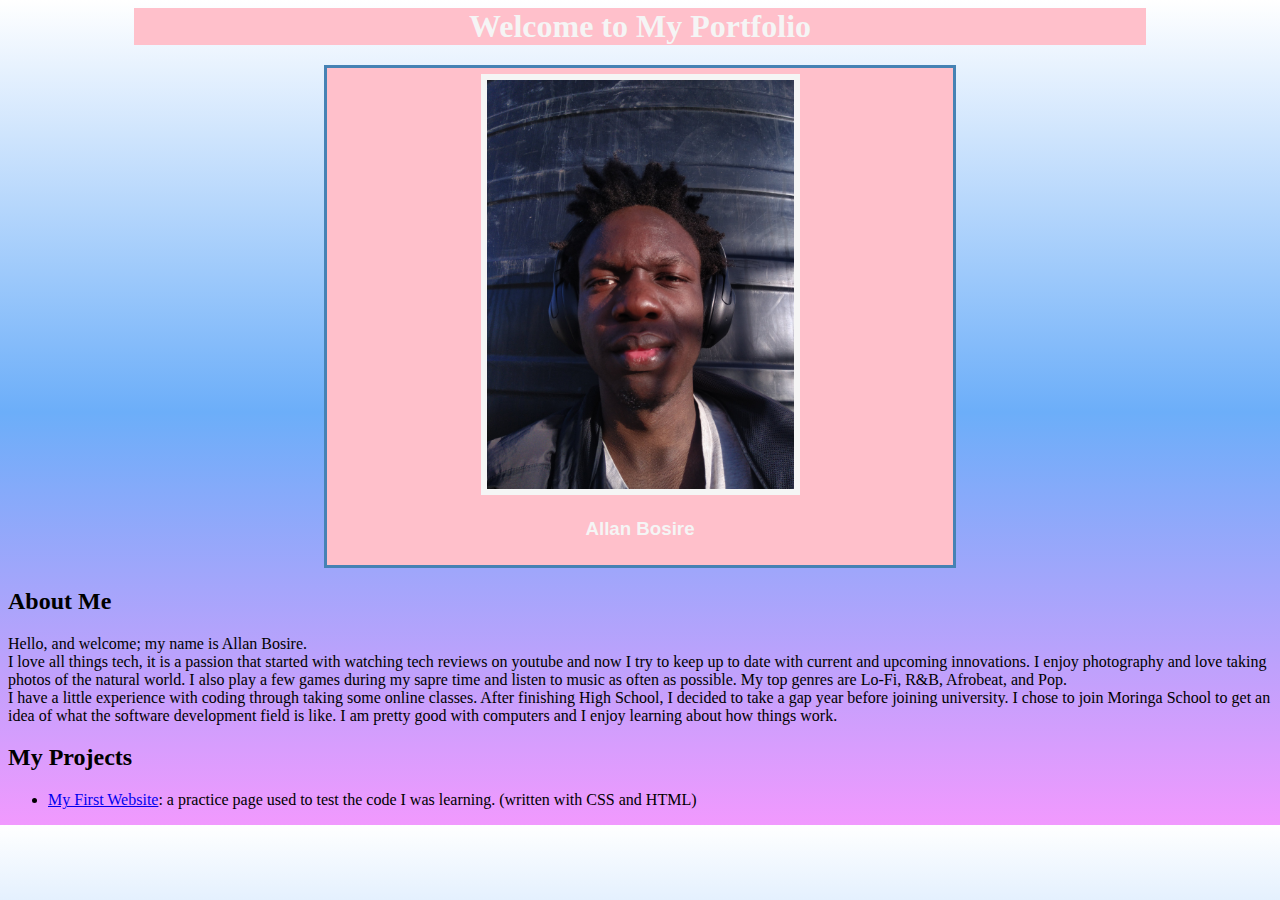
==== index.html @ 7f1f230a "Added about me paragraph and moved brojects to the bottom of page" ====
<!DOCTYPE html>
<html>
    <head>
        <title>My Portfolio</title>
        <link rel="stylesheet" href="css/styles.css" type="text/css">

    </head>
        <h1>Welcome to My Portfolio</h1>
        <div class="heading">
            <img src="images/me.jpg" alt="picture of me">
            <h3>Allan Bosire</h3>
        </div>
        <div>
            <h2>About Me</h2>
                <p>Hello, and welcome; my name is Allan Bosire. <br>
                     I love all things tech, it is a passion that started with watching tech reviews on youtube and now I try to keep up to date with current and upcoming innovations.
                     I enjoy photography and love taking photos of the natural world. I also play a few games during my sapre time and listen to music as often as possible. My top genres are 
                     Lo-Fi, R&B, Afrobeat, and Pop. <br>
                    I have a little experience with coding through taking some online classes. After finishing High School, I decided to take a gap year before joining university. I chose 
                    to join Moringa School to get an idea of what the software development field is like. I am pretty good with computers and I enjoy learning about how things work.</p>
        </div>
        <div>
            <h2>My Projects</h2>
                <ul>
                    <li><a href="https://iallan.github.io/my_first_webpage/">My First Website</a>: a practice page used to test the code I was learning. (written with CSS and HTML)</li>
                </ul>
            <!--insert ul with links to other projects-->
        </div>
    <body>
        
    </body>
</html>
---- css/styles.css ----
body    {
background: #FFFFFF;
background: -moz-linear-gradient(top, #FFFFFF 0%, #6CAEF9 50%, #F199FE 100%);
background: -webkit-linear-gradient(top, #FFFFFF 0%, #6CAEF9 50%, #F199FE 100%);
background: linear-gradient(to bottom, #FFFFFF 0%, #6CAEF9 50%, #F199FE 100%);
background-repeat: inherit;
}
h1  {
    background-color: pink;
    color: whitesmoke;
    text-align: center;
    margin-left: 10%;
    margin-right: 10%;
    margin-top: auto;
    margin-bottom: 20px;
}
.heading {
    text-align: center;
    border: 3px solid steelblue;
    padding: 6px;
    margin-left: 25%;
    margin-right: 25%;
    margin-top: auto;
    margin-bottom: auto;
    background-color: pink;
    font-family: 'Gill Sans', 'Gill Sans MT', Calibri, 'Trebuchet MS', sans-serif;
    color: whitesmoke;
}
.heading img    {
    width: 50%;
    height: auto;
    border: 6px solid whitesmoke;
}
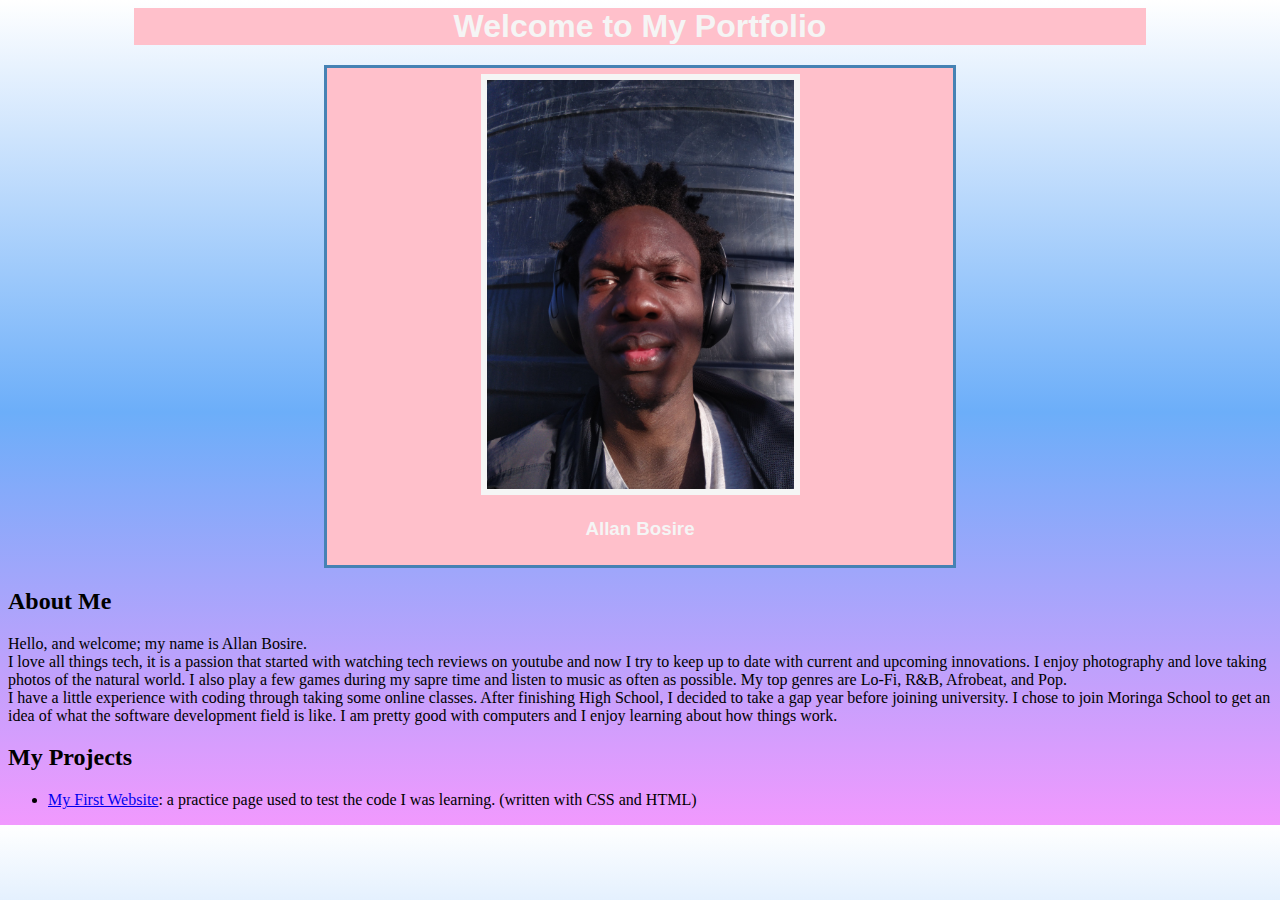
==== commit b0b7dd50: "added font family to heading" ====
--- a/index.html
+++ b/index.html
@@ -10,7 +10,7 @@
             <img src="images/me.jpg" alt="picture of me">
             <h3>Allan Bosire</h3>
         </div>
-        <div>
+        <div class="about">
             <h2>About Me</h2>
                 <p>Hello, and welcome; my name is Allan Bosire. <br>
                      I love all things tech, it is a passion that started with watching tech reviews on youtube and now I try to keep up to date with current and upcoming innovations.
--- a/css/styles.css
+++ b/css/styles.css
@@ -13,6 +13,7 @@
     margin-right: 10%;
     margin-top: auto;
     margin-bottom: 20px;
+    font-family: 'Trebuchet MS', 'Lucida Sans Unicode', 'Lucida Grande', 'Lucida Sans', Arial, sans-serif;
 }
 .heading {
     text-align: center;
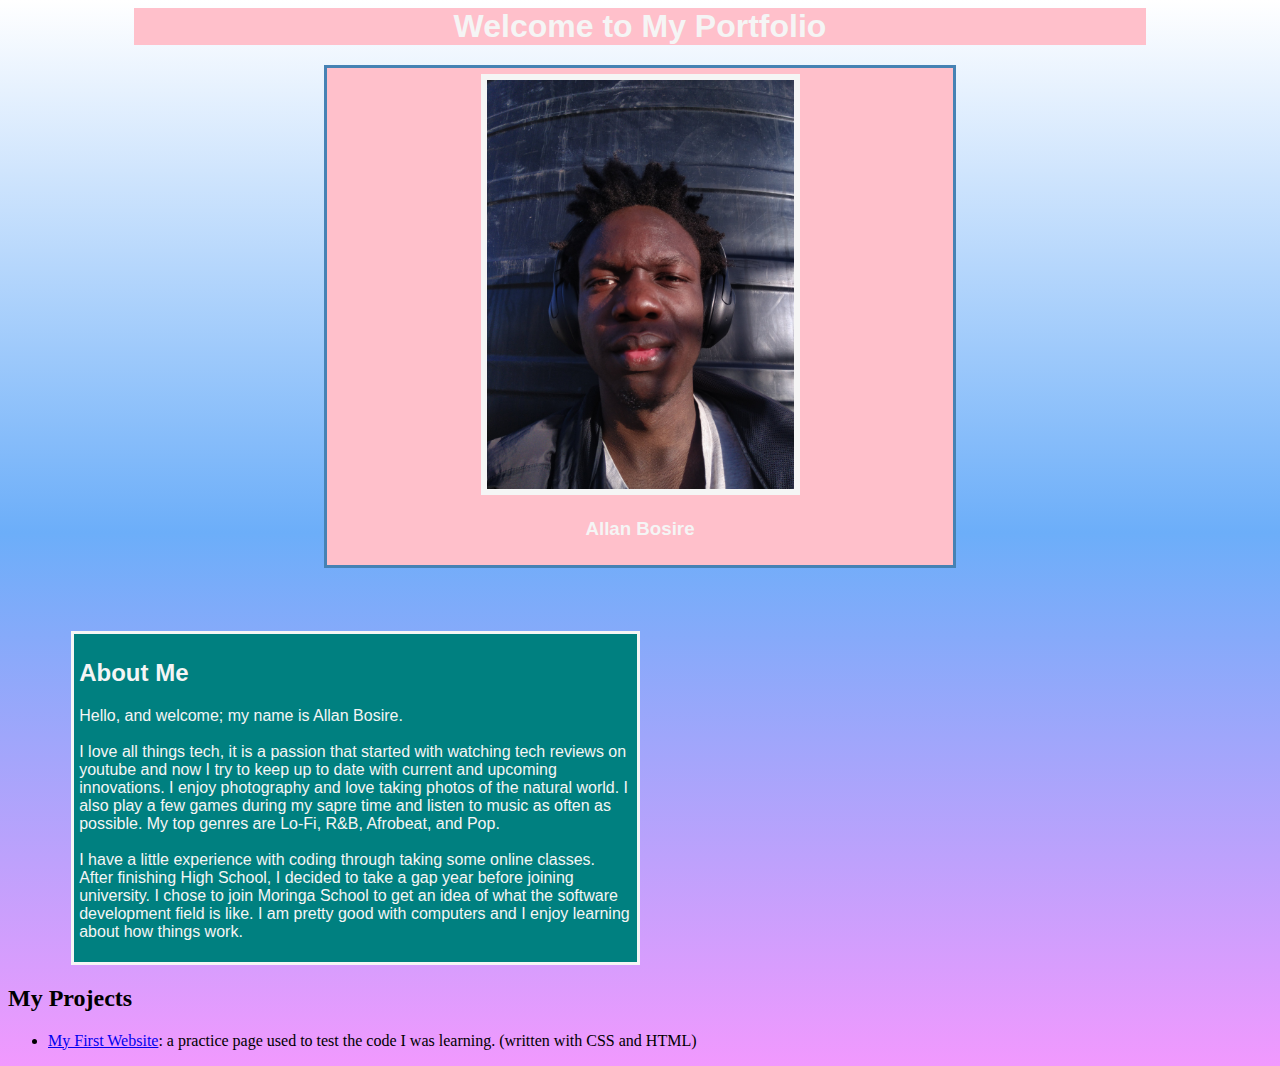
==== commit 8877901d: "Added styling to .about" ====
--- a/index.html
+++ b/index.html
@@ -13,9 +13,11 @@
         <div class="about">
             <h2>About Me</h2>
                 <p>Hello, and welcome; my name is Allan Bosire. <br>
+                    <br>
                      I love all things tech, it is a passion that started with watching tech reviews on youtube and now I try to keep up to date with current and upcoming innovations.
                      I enjoy photography and love taking photos of the natural world. I also play a few games during my sapre time and listen to music as often as possible. My top genres are 
                      Lo-Fi, R&B, Afrobeat, and Pop. <br>
+                     <br>
                     I have a little experience with coding through taking some online classes. After finishing High School, I decided to take a gap year before joining university. I chose 
                     to join Moringa School to get an idea of what the software development field is like. I am pretty good with computers and I enjoy learning about how things work.</p>
         </div>
--- a/css/styles.css
+++ b/css/styles.css
@@ -31,4 +31,15 @@
     width: 50%;
     height: auto;
     border: 6px solid whitesmoke;
+}
+.about  {
+    font-family: 'Gill Sans', 'Gill Sans MT', Calibri, 'Trebuchet MS', sans-serif;
+    color: whitesmoke;
+    border: 3px solid whitesmoke;
+    background-color: teal;
+    padding: 5px;
+    margin-right: 50%;
+    margin-left: 5%;
+    margin-top: 5%;
+    margin-bottom: auto;
 }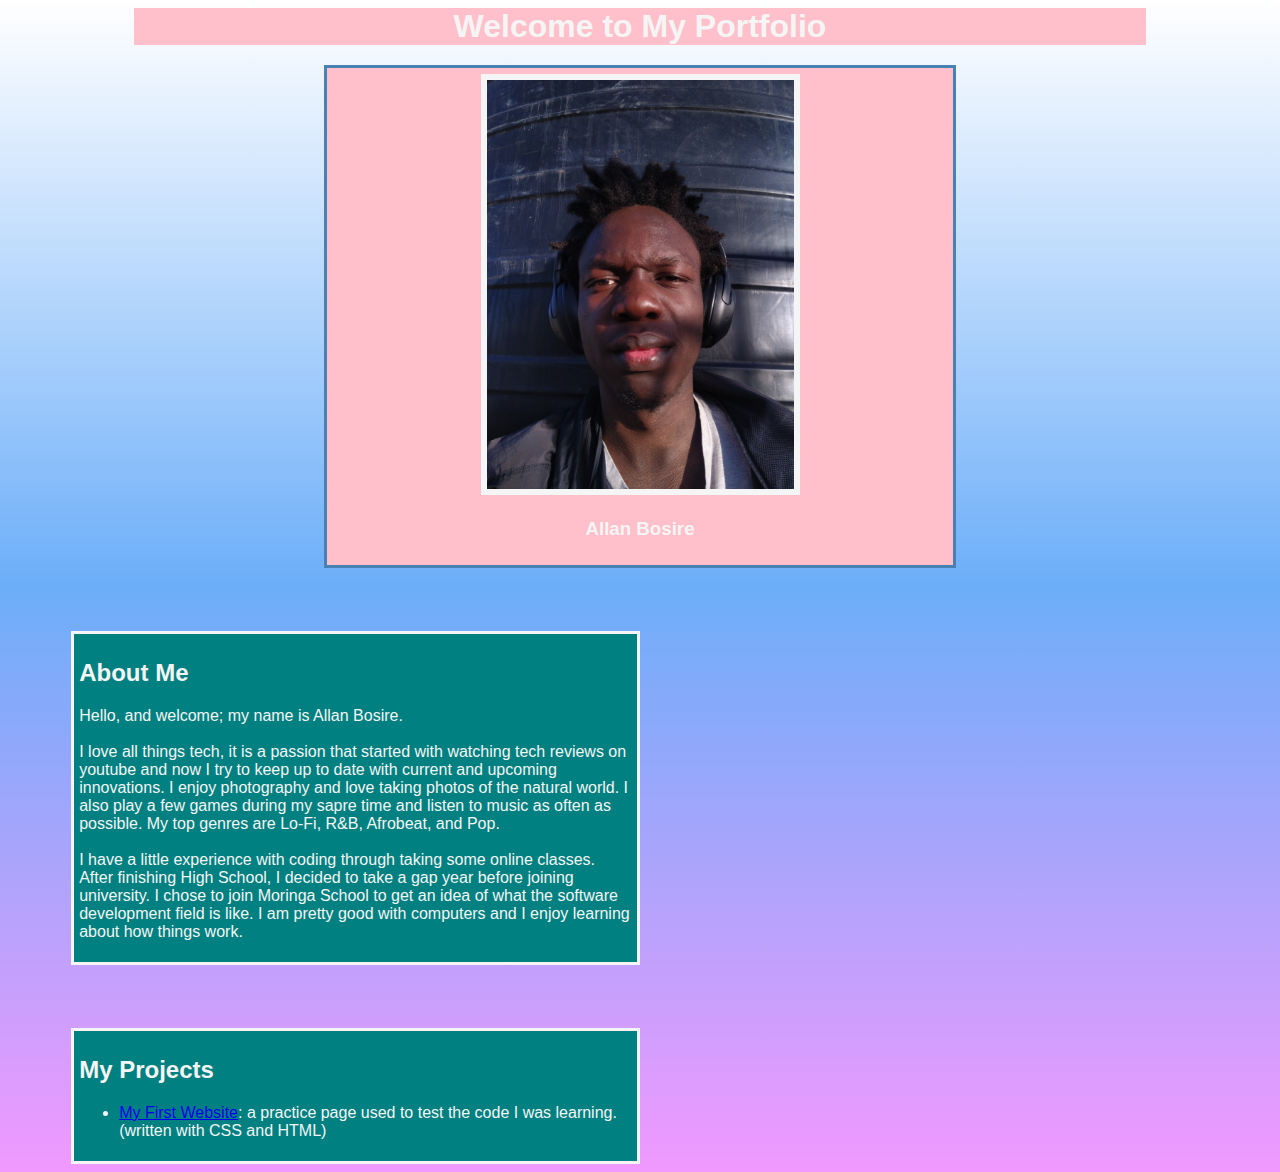
==== commit 733a3ed2: "added styling to .projects" ====
--- a/index.html
+++ b/index.html
@@ -21,7 +21,7 @@
                     I have a little experience with coding through taking some online classes. After finishing High School, I decided to take a gap year before joining university. I chose 
                     to join Moringa School to get an idea of what the software development field is like. I am pretty good with computers and I enjoy learning about how things work.</p>
         </div>
-        <div>
+        <div class="projects">
             <h2>My Projects</h2>
                 <ul>
                     <li><a href="https://iallan.github.io/my_first_webpage/">My First Website</a>: a practice page used to test the code I was learning. (written with CSS and HTML)</li>
--- a/css/styles.css
+++ b/css/styles.css
@@ -42,4 +42,15 @@
     margin-left: 5%;
     margin-top: 5%;
     margin-bottom: auto;
+}
+.projects   {
+    font-family: 'Gill Sans', 'Gill Sans MT', Calibri, 'Trebuchet MS', sans-serif;
+    color: whitesmoke;
+    border: 3px solid whitesmoke;
+    background-color: teal;
+    padding: 5px;
+    margin-right: 50%;
+    margin-left: 5%;
+    margin-top: 5%;
+    margin-bottom: auto;
 }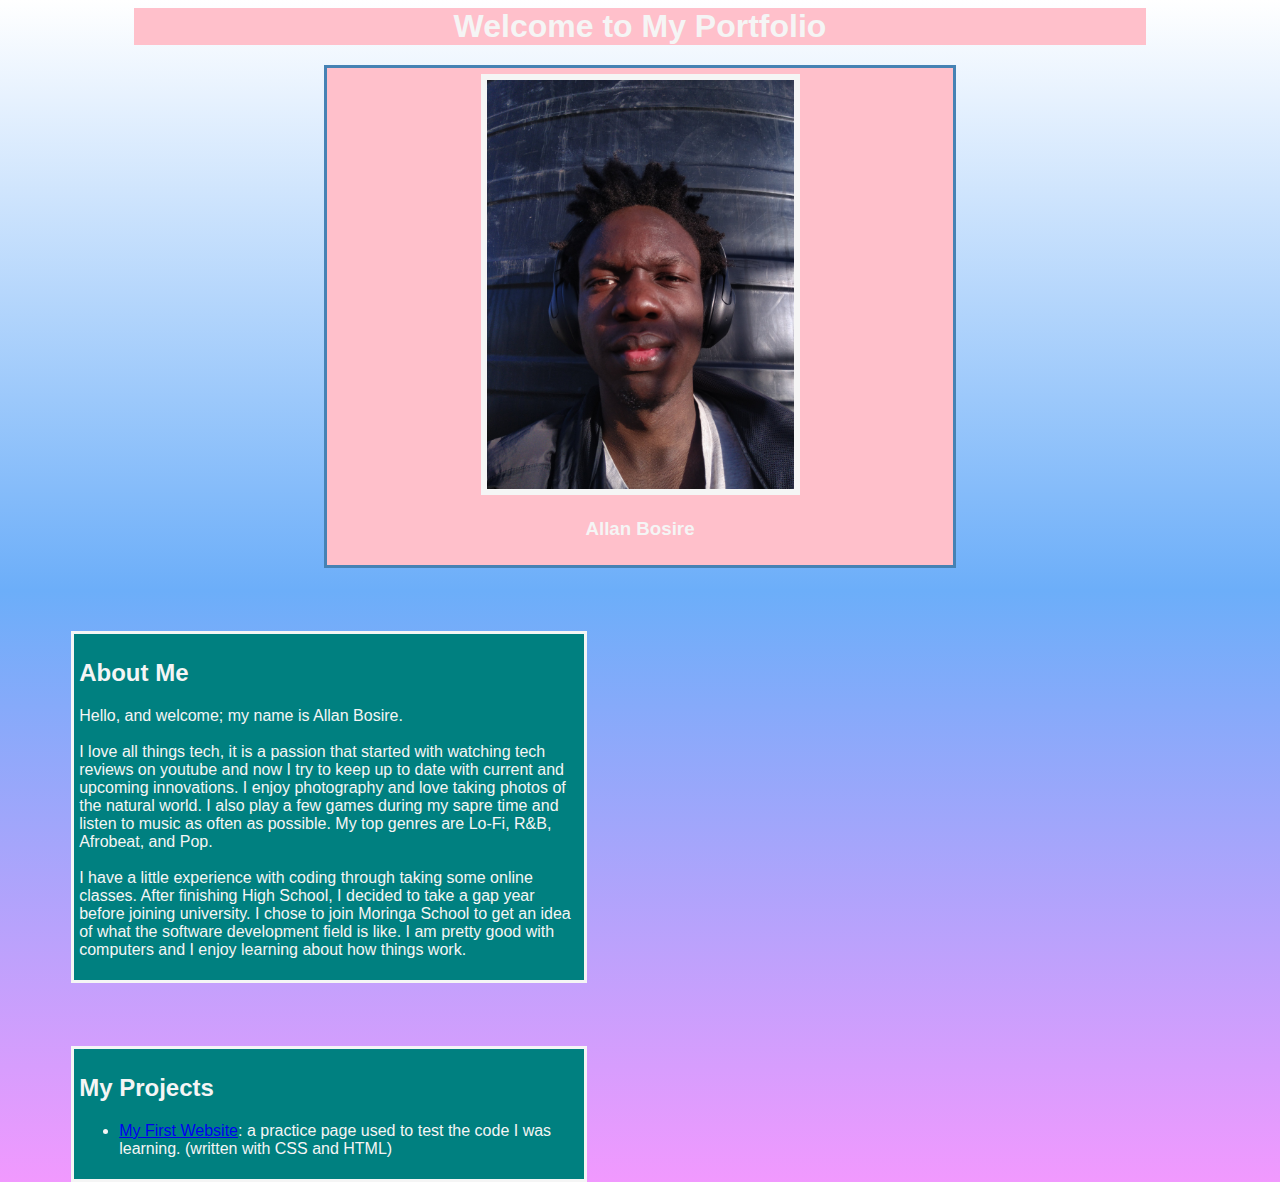
==== commit c320c04d: "added floats for .about and .projects" ====
--- a/index.html
+++ b/index.html
@@ -21,7 +21,7 @@
                     I have a little experience with coding through taking some online classes. After finishing High School, I decided to take a gap year before joining university. I chose 
                     to join Moringa School to get an idea of what the software development field is like. I am pretty good with computers and I enjoy learning about how things work.</p>
         </div>
-        <div class="projects">
+        <div class="about">
             <h2>My Projects</h2>
                 <ul>
                     <li><a href="https://iallan.github.io/my_first_webpage/">My First Website</a>: a practice page used to test the code I was learning. (written with CSS and HTML)</li>
--- a/css/styles.css
+++ b/css/styles.css
@@ -38,10 +38,12 @@
     border: 3px solid whitesmoke;
     background-color: teal;
     padding: 5px;
-    margin-right: 50%;
+    margin-right: 5%;
     margin-left: 5%;
     margin-top: 5%;
     margin-bottom: auto;
+    float: left;
+    width: 500px;
 }
 .projects   {
     font-family: 'Gill Sans', 'Gill Sans MT', Calibri, 'Trebuchet MS', sans-serif;
@@ -49,8 +51,10 @@
     border: 3px solid whitesmoke;
     background-color: teal;
     padding: 5px;
-    margin-right: 50%;
+    margin-right: 5%;
     margin-left: 5%;
     margin-top: 5%;
     margin-bottom: auto;
+    float: left;
+    width: auto;
 }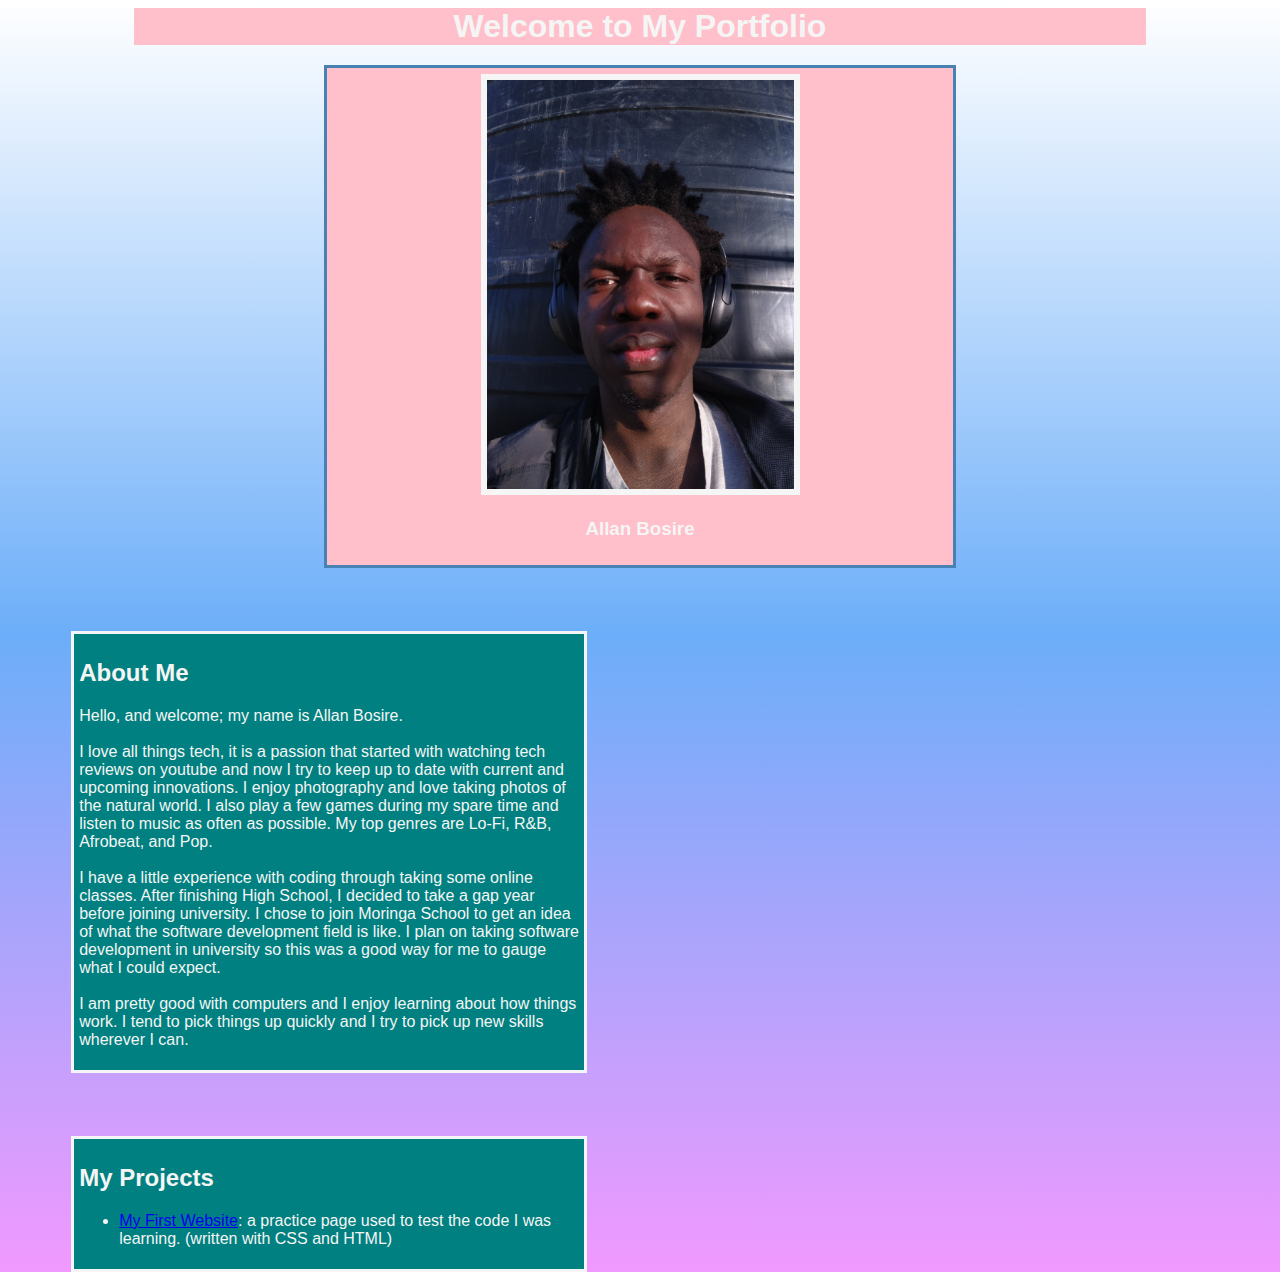
==== commit ef049cde: "added more text to .about" ====
--- a/index.html
+++ b/index.html
@@ -15,11 +15,13 @@
                 <p>Hello, and welcome; my name is Allan Bosire. <br>
                     <br>
                      I love all things tech, it is a passion that started with watching tech reviews on youtube and now I try to keep up to date with current and upcoming innovations.
-                     I enjoy photography and love taking photos of the natural world. I also play a few games during my sapre time and listen to music as often as possible. My top genres are 
+                     I enjoy photography and love taking photos of the natural world. I also play a few games during my spare time and listen to music as often as possible. My top genres are 
                      Lo-Fi, R&B, Afrobeat, and Pop. <br>
                      <br>
                     I have a little experience with coding through taking some online classes. After finishing High School, I decided to take a gap year before joining university. I chose 
-                    to join Moringa School to get an idea of what the software development field is like. I am pretty good with computers and I enjoy learning about how things work.</p>
+                    to join Moringa School to get an idea of what the software development field is like. I plan on taking software development in university so this was a good way for me to gauge what I could expect. <br>
+                    <br>
+                    I am pretty good with computers and I enjoy learning about how things work. I tend to pick things up quickly and I try to pick up new skills wherever I can.</p>
         </div>
         <div class="about">
             <h2>My Projects</h2>
--- a/css/styles.css
+++ b/css/styles.css
@@ -55,6 +55,6 @@
     margin-left: 5%;
     margin-top: 5%;
     margin-bottom: auto;
-    float: left;
+    float: right;
     width: auto;
 }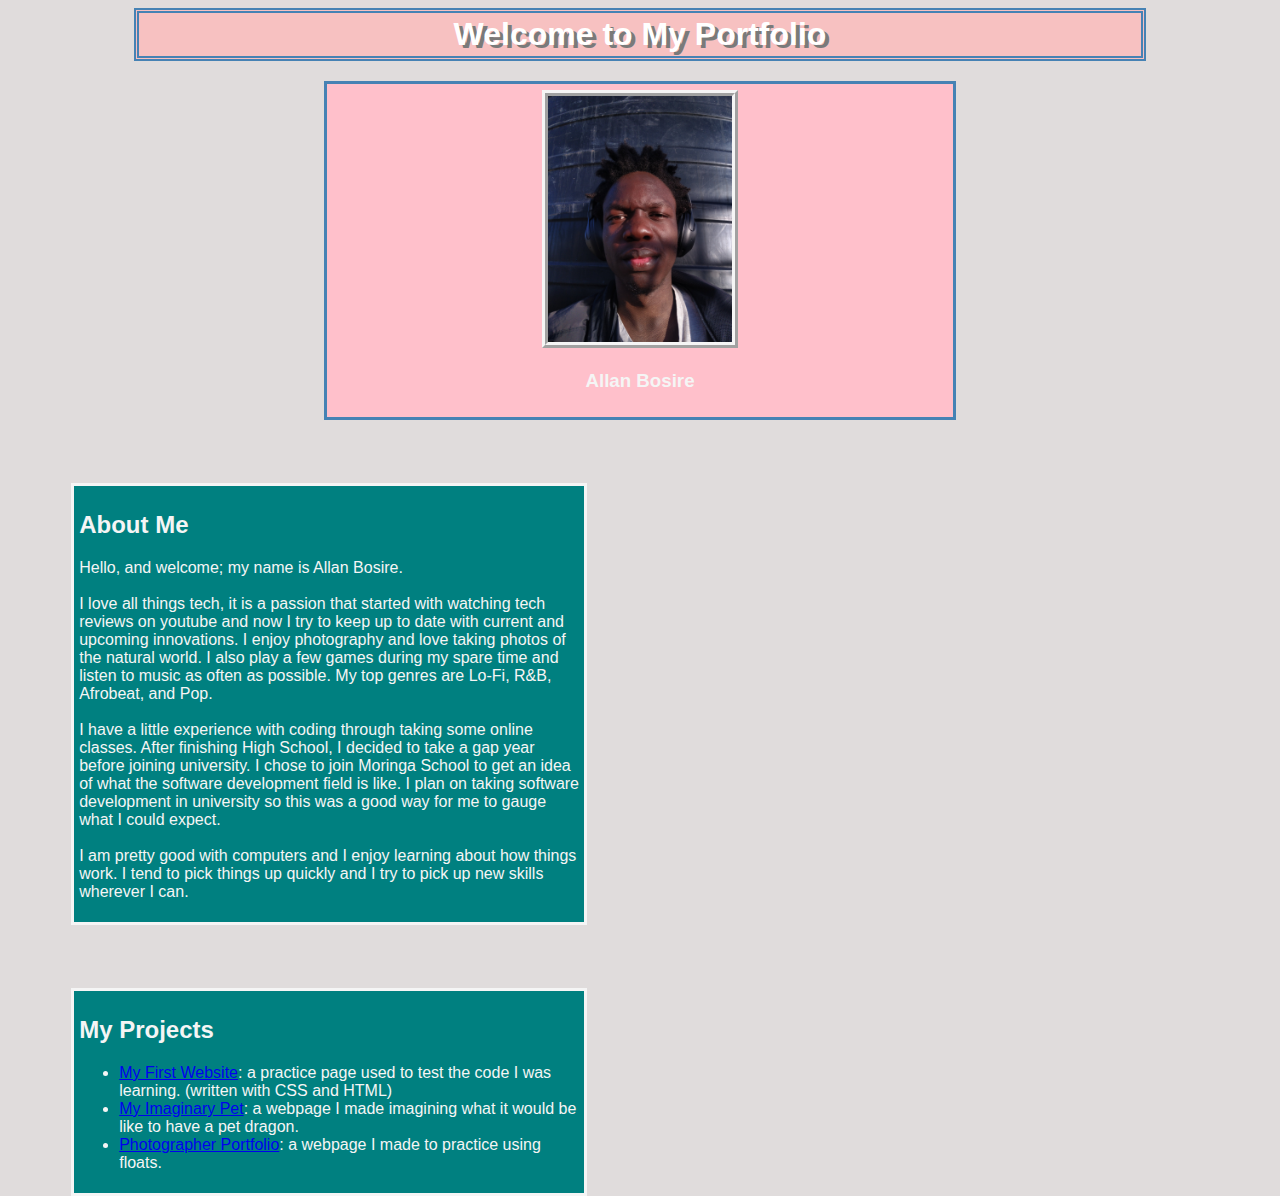
==== commit 09ee4bae: "Added links to My Imaginary Pet and Photographer Portfolio" ====
--- a/index.html
+++ b/index.html
@@ -27,8 +27,9 @@
             <h2>My Projects</h2>
                 <ul>
                     <li><a href="https://iallan.github.io/my_first_webpage/">My First Website</a>: a practice page used to test the code I was learning. (written with CSS and HTML)</li>
+                    <li><a href="https://iallan.github.io/my_imaginary_pet/">My Imaginary Pet</a>: a webpage I made imagining what it would be like to have a pet dragon.</li>
+                    <li><a href="https://iallan.github.io/photographer-portfolio/">Photographer Portfolio</a>: a webpage I made to practice using floats.</li>
                 </ul>
-            <!--insert ul with links to other projects-->
         </div>
     <body>
         
--- a/css/styles.css
+++ b/css/styles.css
@@ -1,19 +1,18 @@
 body    {
-background: #FFFFFF;
-background: -moz-linear-gradient(top, #FFFFFF 0%, #6CAEF9 50%, #F199FE 100%);
-background: -webkit-linear-gradient(top, #FFFFFF 0%, #6CAEF9 50%, #F199FE 100%);
-background: linear-gradient(to bottom, #FFFFFF 0%, #6CAEF9 50%, #F199FE 100%);
-background-repeat: inherit;
+background-color: rgb(224, 220, 220);
 }
 h1  {
-    background-color: pink;
-    color: whitesmoke;
+    color: rgb(255, 255, 255);
+    background-color: rgb(247, 193, 193);
+    text-shadow: rgb(122, 122, 122) 4px 3px 0px;
     text-align: center;
     margin-left: 10%;
     margin-right: 10%;
     margin-top: auto;
     margin-bottom: 20px;
     font-family: 'Trebuchet MS', 'Lucida Sans Unicode', 'Lucida Grande', 'Lucida Sans', Arial, sans-serif;
+    border: 5px double steelblue;
+    padding: 3px;
 }
 .heading {
     text-align: center;
@@ -28,9 +27,9 @@
     color: whitesmoke;
 }
 .heading img    {
-    width: 50%;
+    width: 30%;
     height: auto;
-    border: 6px solid whitesmoke;
+    border: 6px ridge whitesmoke;
 }
 .about  {
     font-family: 'Gill Sans', 'Gill Sans MT', Calibri, 'Trebuchet MS', sans-serif;
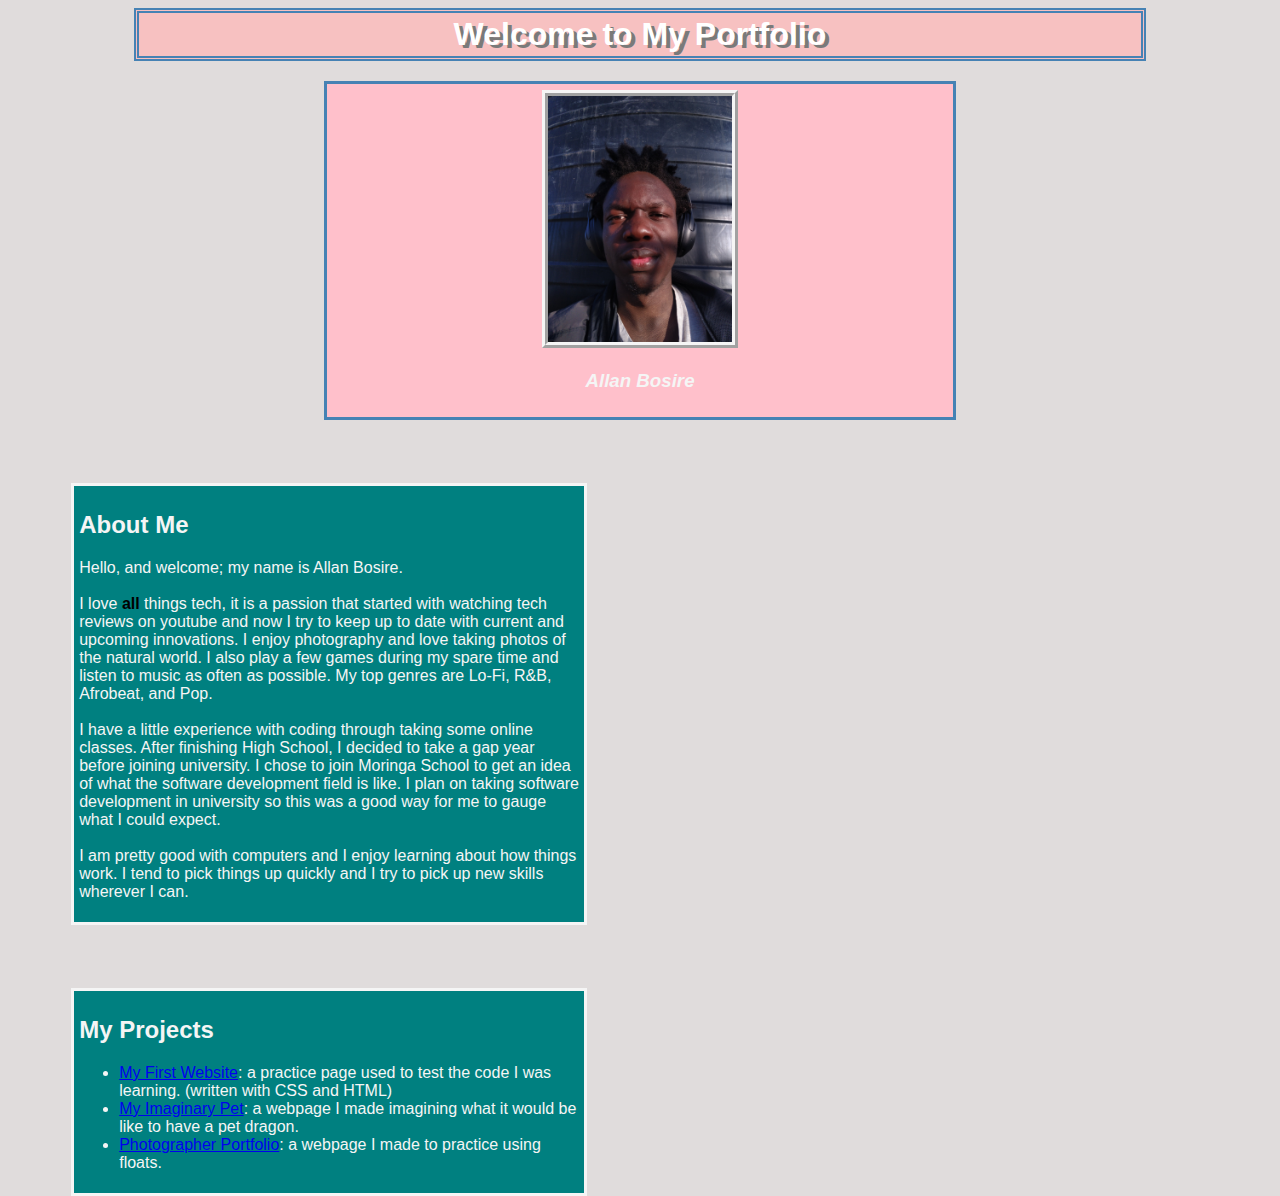
==== commit 4cbc9a4e: "Added strong and em tags, added span and styled it, added License and README files" ====
--- a/index.html
+++ b/index.html
@@ -8,13 +8,13 @@
         <h1>Welcome to My Portfolio</h1>
         <div class="heading">
             <img src="images/me.jpg" alt="picture of me">
-            <h3>Allan Bosire</h3>
+            <h3><em>Allan Bosire</em></h3>
         </div>
         <div class="about">
             <h2>About Me</h2>
                 <p>Hello, and welcome; my name is Allan Bosire. <br>
                     <br>
-                     I love all things tech, it is a passion that started with watching tech reviews on youtube and now I try to keep up to date with current and upcoming innovations.
+                     I love <span class="all"><strong>all</strong></span> things tech, it is a passion that started with watching tech reviews on youtube and now I try to keep up to date with current and upcoming innovations.
                      I enjoy photography and love taking photos of the natural world. I also play a few games during my spare time and listen to music as often as possible. My top genres are 
                      Lo-Fi, R&B, Afrobeat, and Pop. <br>
                      <br>
--- a/css/styles.css
+++ b/css/styles.css
@@ -54,6 +54,9 @@
     margin-left: 5%;
     margin-top: 5%;
     margin-bottom: auto;
-    float: right;
+    float: left;
     width: auto;
+}
+.all    {
+    color: black;
 }